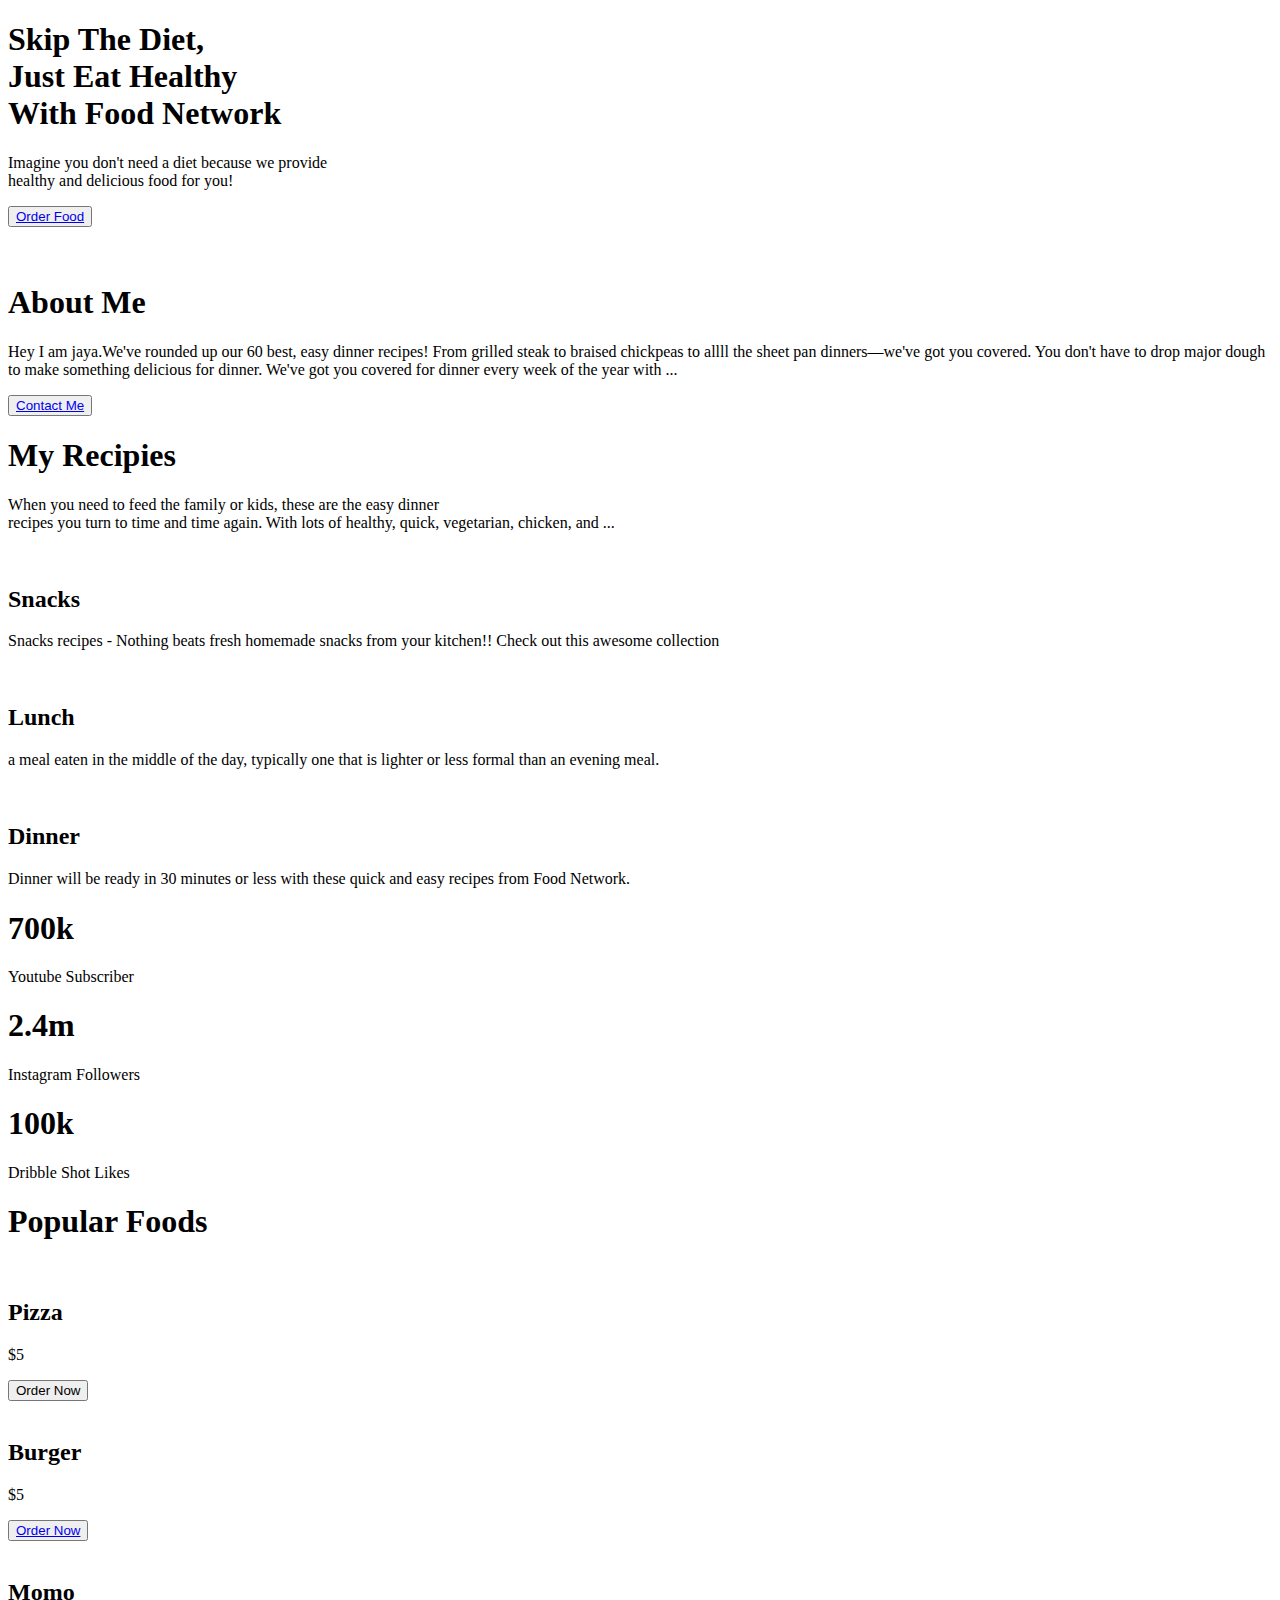
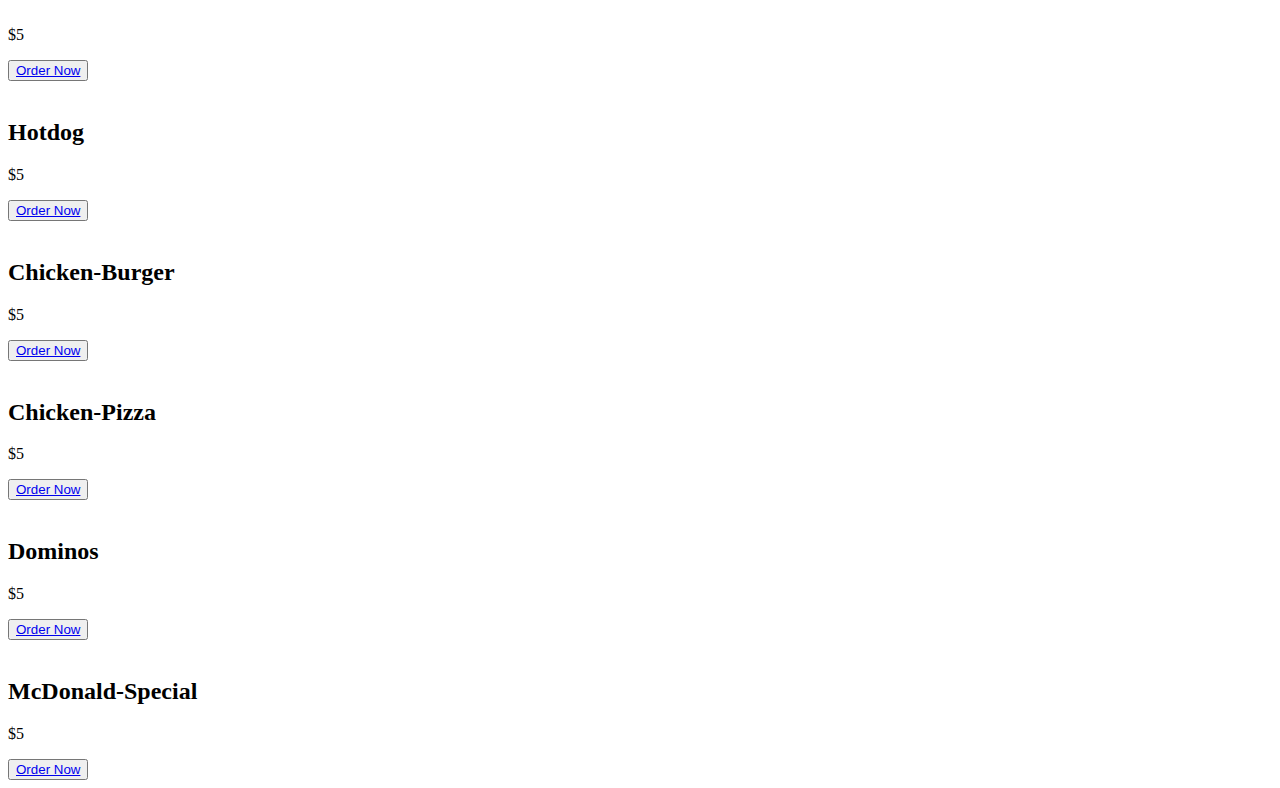
==== index.html @ 4104783a "removed footer and removed nav" ====
<!DOCTYPE html>
<html lang="en">
<head>
    <meta charset="UTF-8">
    <meta http-equiv="X-UA-Compatible" content="IE=edge">
    <meta name="viewport" content="width=device-width, initial-scale=1.0">
    <title>Food Network</title>
    <link rel="stylesheet" href="./CSS/style.css">
</head>
<body>
    
    <!-- Nav Section Start -->
    <!-- <section class="navBar">
        <div class="topNav">

            <div class="logo">
                <a href="#welcome"><span>Food</span> Network</a>
            </div>
            
            <div class="navItems">
                <a href="#welcome">Home</a>
                <a href="#about">About Me</a>
                <a href="#recipies">Recipies</a>
                <a href="#foods">Foods</a>
            </div>
        </div>
    </section> -->

   
    <!-- Nav Section End -->
            <!-- -- 
            ----
            ------
            --------
            ----------- -->
    <!-- Welcome Section Start -->

    <section class="welcome" id="welcome">
        <div class="welcomeMain">
            <div class="welcomeLeft">
                <h1>Skip The Diet,<br>Just Eat Healthy
                <br>With <span>Food</span> Network</h1>

                <p>Imagine you don't need a diet because we provide
                    <br>healthy and delicious food for you!
                </p>
                <button><a href="https://syket112.github.io/food-network/order.html">Order Food</a></button>
            </div>

            <div class="welcomeRight">
                <img src="./img/Group 8425.png" alt="">
            </div>
        </div>
    </section>





    <!-- Welcome Section End -->
                <!-- 
            ----
            ------
            --------
            ----------- -->
    <!-- About Section Start -->
    

    <section class="about" id="about">

        <div class="aboutMain">
            <div class="aboutLeft">
                <img class="img-responsive" src="./img/Person Image.png" alt="">
            </div>

            <div class="aboutRight">
                <h1>About Me</h1>
                <p>Hey I am jaya.We've rounded up our 60 best, easy dinner recipes! From grilled steak to braised chickpeas to allll the sheet pan dinners—we've got you covered. You don't have to drop major dough to make something delicious for dinner. We'​ve got you covered for dinner every week of the year with ... </p>
                <button><a href="https://syket112.github.io/food-network/contact.html">Contact Me</a></button>
            </div>
        </div>

    </section>


    <!-- About Section End -->
              <!-- 
            ----
            ------
            --------
            ----------- -->
    <!-- Recipies Section Start -->

    <section class="recipies" id="recipies">


        <div class="recipiesMain">


            <div class="recipiesHead">
                <h1 class="text-center" >My Recipies</h1>
                <p class="text-center" >
                    When you need to feed the family or kids, these are the easy dinner<br> recipes you turn to time and time again. With lots of healthy, quick, vegetarian, chicken, and ...</p>
            </div>


            <div class="recipieControl">
                <div class="recipiesBox">
                    <div class="recBox">
                        <img class="img-responsive" src="./img/Project Cover1.jpg" alt="">

                        <div class="imgDesc">
                            <h2>Snacks</h2>
                            <p>Snacks recipes - Nothing beats fresh homemade snacks from your kitchen!! Check out this awesome collection </p>
                        </div>
                    </div>
                    
                </div>

                <div class="recipiesBox">
                    <div class="recBox">
                        <img class="img-responsive"  src="./img/Project Cover.png" alt="">

                        <div class="imgDesc">
                            <h2>Lunch</h2>
                            <p>a meal eaten in the middle of the day, typically one that is lighter or less formal than an evening meal.</p>
                        </div>
                    </div>
                    
                </div>

                <div class="recipiesBox">
                    <div class="recBox">
                        <img class="img-responsive"  src="./img/Project Cover1.jpg" alt="">

                        <div class="imgDesc">
                            <h2>Dinner</h2>
                            <p>Dinner will be ready in 30 minutes or less with these quick and easy recipes from Food Network.</p>
                        </div>
                    </div>
                    
                </div>

            </div>

        </div>


    </section>

    <!-- Recipies Section End -->
                  <!-- 
                ----
                ------
                --------
                ----------- -->
    <!-- Status Bar Section Start -->

    
    <section class="statusBar">
        <div class="statusMain">
            <div class="status1">
                <h1>700k</h1>
                <p>Youtube Subscriber</p>
            </div>
            <div class="status2">
                <h1>2.4m</h1>
                <p>Instagram Followers</p>
            </div>
            <div class="status3">
                <h1>100k</h1>
                <p>Dribble Shot Likes</p>
            </div>
        </div>
    </section>


    <!-- Status Bar Section End -->
                    <!-- 
                ----
                ------
                --------
                ----------- -->
    <!-- Food Section Start -->

    <section class="foods" id="foods">


        <div class="foodsMain">


            <div class="foodsHead">
                <h1 class="text-center" >Popular Foods</h1>
               
            </div>

            <div class="foodArea">

                    <div class="foodsControl">
                        <div class="foodBox">
                            <div class="foodContainerBox">
                                <img class="img-responsive" src="./img/Project Cover.png" alt="">

                                <div class="imgDesc">
                                    <h2>Pizza</h2>
                                    <p>$5</p>
                                    <button>Order Now</button>
                                
                                </div>
                            </div>
                            
                        </div>
                    </div>



                    <div class="foodsControl">
                        <div class="foodBox">
                            <div class="foodContainerBox">
                                <img class="img-responsive" src="./img/Project Cover1.jpg" alt="">

                                <div class="imgDesc">
                                    <h2>Burger</h2>
                                    <p>$5</p>
                                    <button><a href="https://syket112.github.io/food-network/order.html">Order Now</a></button>
                                
                                </div>
                            </div>
                            
                        </div>
                    </div>




                    <div class="foodsControl">
                        <div class="foodBox">
                            <div class="foodContainerBox">
                                <img class="img-responsive" src="./img/Project Cover.png" alt="">

                                <div class="imgDesc">
                                    <h2>Momo</h2>
                                    <p>$5</p>
                                    <button><a href="https://syket112.github.io/food-network/order.html">Order Now</a></button>
                                
                                </div>
                            </div>
                            
                        </div>
                    </div>



                    <div class="foodsControl">
                        <div class="foodBox">
                            <div class="foodContainerBox">
                                <img class="img-responsive" src="./img/Project Cover1.jpg" alt="">

                                <div class="imgDesc">
                                    <h2>Hotdog</h2>
                                    <p>$5</p>
                                    <button><a href="https://syket112.github.io/food-network/order.html">Order Now</a></button>
                                
                                </div>
                            </div>
                            
                        </div>
                    </div>

             </div>
          

               

        </div>


        <div class="foodArea">

            <div class="foodsControl">
                <div class="foodBox">
                    <div class="foodContainerBox">
                        <img class="img-responsive" src="./img/Project Cover.png" alt="">

                        <div class="imgDesc">
                            <h2>Chicken-Burger</h2>
                            <p>$5</p>
                            <button><a href="https://syket112.github.io/food-network/order.html">Order Now</a></button>
                        
                        </div>
                    </div>
                    
                </div>
            </div>



            <div class="foodsControl">
                <div class="foodBox">
                    <div class="foodContainerBox">
                        <img class="img-responsive" src="./img/Project Cover1.jpg" alt="">

                        <div class="imgDesc">
                            <h2>Chicken-Pizza</h2>
                            <p>$5</p>
                            <button><a href="https://syket112.github.io/food-network/order.html">Order Now</a></button>
                        
                        </div>
                    </div>
                    
                </div>
            </div>




            <div class="foodsControl">
                <div class="foodBox">
                    <div class="foodContainerBox">
                        <img class="img-responsive" src="./img/Project Cover.png" alt="">

                        <div class="imgDesc">
                            <h2>Dominos</h2>
                            <p>$5</p>
                            <button><a href="https://syket112.github.io/food-network/order.html">Order Now</a></button>
                        
                        </div>
                    </div>
                    
                </div>
            </div>



            <div class="foodsControl">
                <div class="foodBox">
                    <div class="foodContainerBox">
                        <img class="img-responsive" src="./img/Project Cover1.jpg" alt="">

                        <div class="imgDesc">
                            <h2>McDonald-Special</h2>
                            <p>$5</p>
                            <button><a href="https://syket112.github.io/food-network/order.html">Order Now</a></button>
                        
                        </div>
                    </div>
                    
                </div>
            </div>

     </div>
  

       

</div>


    </section>




    <!-- Food Section End -->
    <!-- Footer Section Start -->

    <!-- <section class="footer">
        <h1 class="text-center"><span>Food</span> Network</h1>
        <h3 class="text-center">@CopyRight 2021 |All Rights Reserved</h3>
    </section> -->

    <!-- Footer Section End -->
</body>
</html>
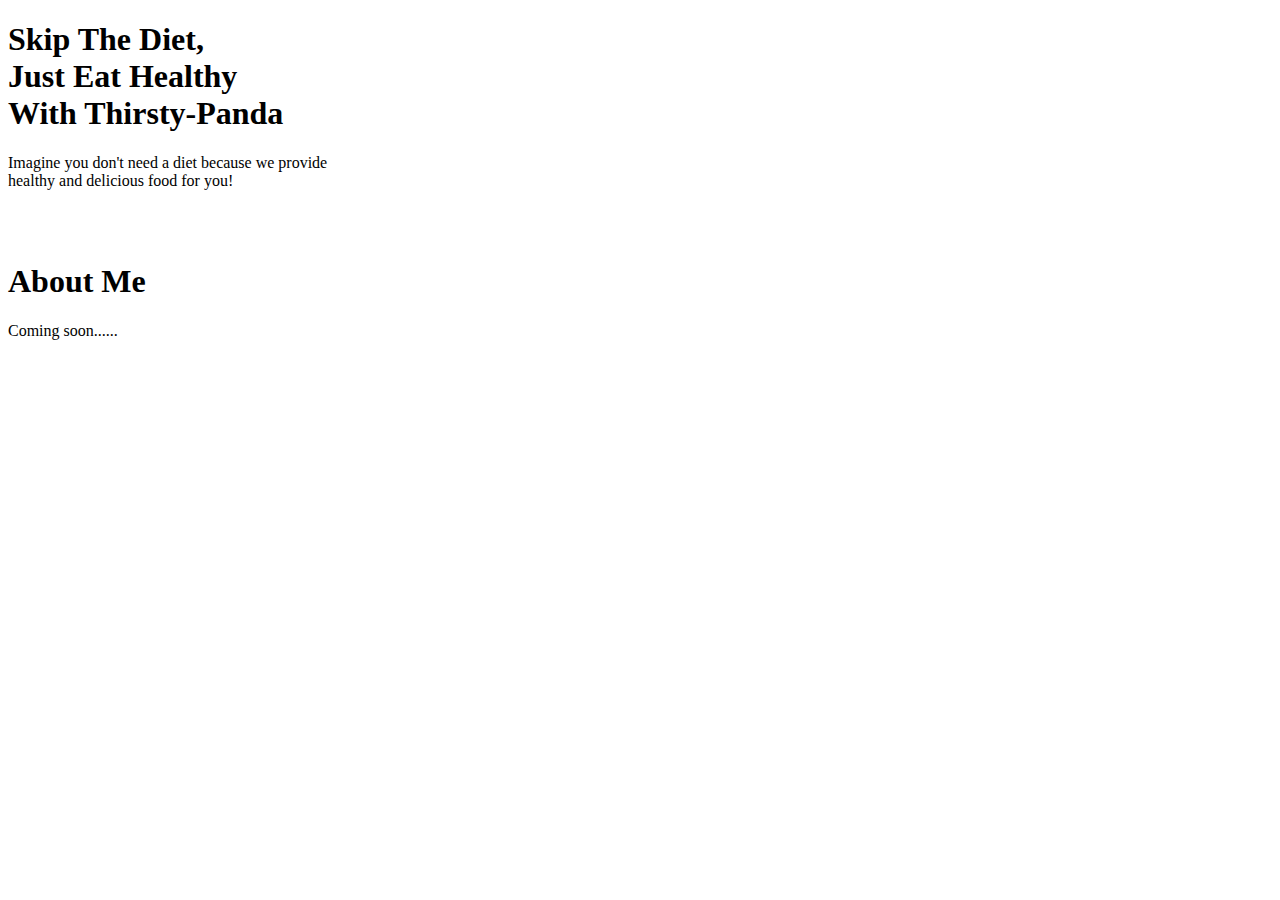
==== commit 981c0f63: "added coming soon and new icon" ====
--- a/index.html
+++ b/index.html
@@ -39,16 +39,15 @@
         <div class="welcomeMain">
             <div class="welcomeLeft">
                 <h1>Skip The Diet,<br>Just Eat Healthy
-                <br>With <span>Food</span> Network</h1>
+                <br>With <span>Thirsty-Panda</span></h1>
 
                 <p>Imagine you don't need a diet because we provide
                     <br>healthy and delicious food for you!
                 </p>
-                <button><a href="https://syket112.github.io/food-network/order.html">Order Food</a></button>
             </div>
 
             <div class="welcomeRight">
-                <img src="./img/Group 8425.png" alt="">
+                <img src="https://cdn.dribbble.com/users/2398700/screenshots/6225309/panda-for-dribbble4.gif" alt="">
             </div>
         </div>
     </section>
@@ -75,8 +74,7 @@
 
             <div class="aboutRight">
                 <h1>About Me</h1>
-                <p>Hey I am jaya.We've rounded up our 60 best, easy dinner recipes! From grilled steak to braised chickpeas to allll the sheet pan dinners—we've got you covered. You don't have to drop major dough to make something delicious for dinner. We'​ve got you covered for dinner every week of the year with ... </p>
-                <button><a href="https://syket112.github.io/food-network/contact.html">Contact Me</a></button>
+                <p>Coming soon......</p>
             </div>
         </div>
 
@@ -91,7 +89,7 @@
             ----------- -->
     <!-- Recipies Section Start -->
 
-    <section class="recipies" id="recipies">
+    <!-- <section class="recipies" id="recipies">
 
 
         <div class="recipiesMain">
@@ -146,7 +144,7 @@
         </div>
 
 
-    </section>
+    </section> -->
 
     <!-- Recipies Section End -->
                   <!-- 
@@ -157,7 +155,7 @@
     <!-- Status Bar Section Start -->
 
     
-    <section class="statusBar">
+    <!-- <section class="statusBar">
         <div class="statusMain">
             <div class="status1">
                 <h1>700k</h1>
@@ -172,7 +170,7 @@
                 <p>Dribble Shot Likes</p>
             </div>
         </div>
-    </section>
+    </section> -->
 
 
     <!-- Status Bar Section End -->
@@ -183,7 +181,7 @@
                 ----------- -->
     <!-- Food Section Start -->
 
-    <section class="foods" id="foods">
+    <!-- <section class="foods" id="foods">
 
 
         <div class="foodsMain">
@@ -356,7 +354,7 @@
 </div>
 
 
-    </section>
+    </section> -->
 
 
 
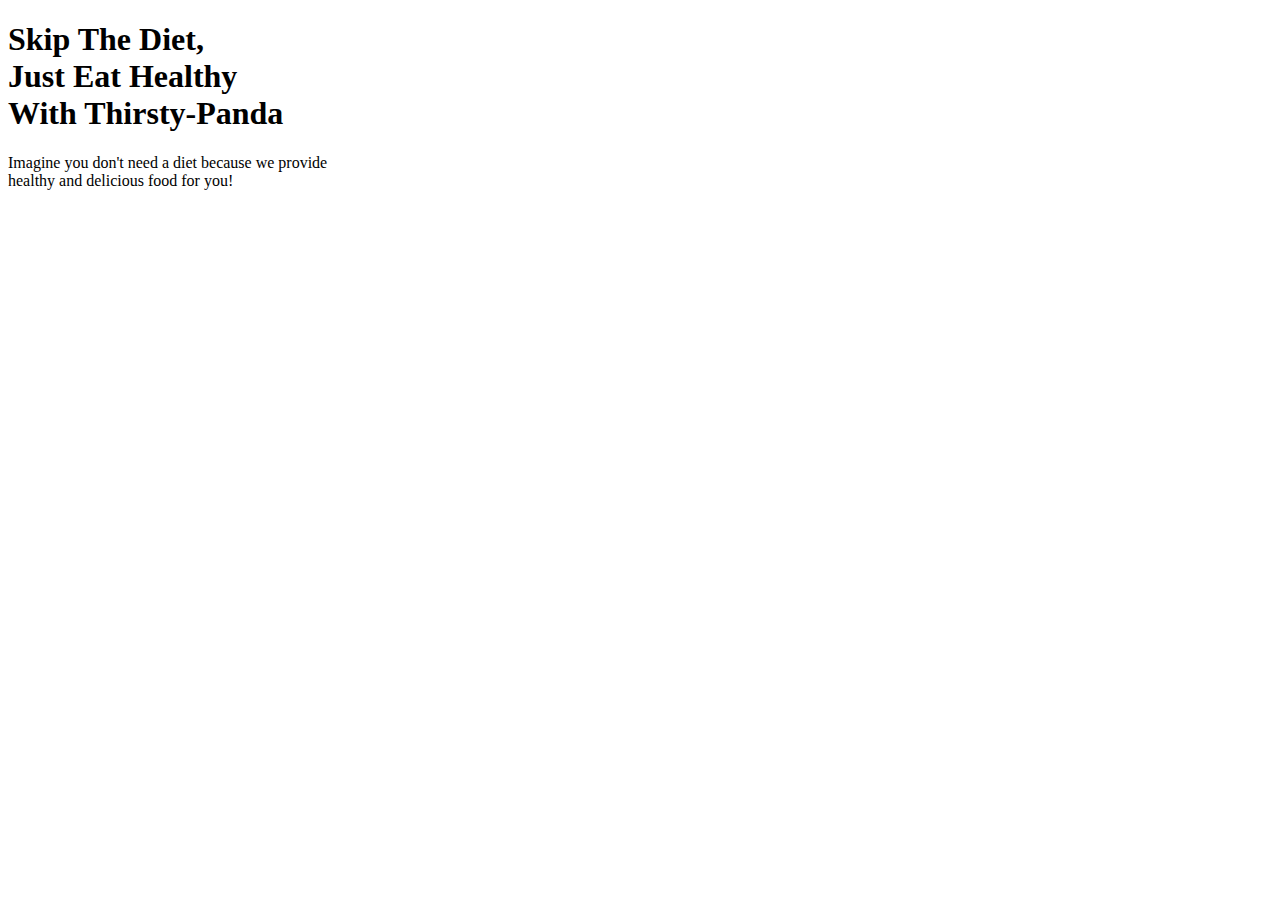
==== commit b16483e5: "added bootstrap" ====
--- a/index.html
+++ b/index.html
@@ -4,8 +4,9 @@
     <meta charset="UTF-8">
     <meta http-equiv="X-UA-Compatible" content="IE=edge">
     <meta name="viewport" content="width=device-width, initial-scale=1.0">
-    <title>Food Network</title>
+    <title>Thirsty Panda</title>
     <link rel="stylesheet" href="./CSS/style.css">
+    <link href="https://cdn.jsdelivr.net/npm/bootstrap@5.3.2/dist/css/bootstrap.min.css" rel="stylesheet" integrity="sha384-T3c6CoIi6uLrA9TneNEoa7RxnatzjcDSCmG1MXxSR1GAsXEV/Dwwykc2MPK8M2HN" crossorigin="anonymous">
 </head>
 <body>
     
@@ -46,7 +47,7 @@
                 </p>
             </div>
 
-            <div class="welcomeRight">
+            <div class="welcomeRight pt-5">
                 <img src="https://cdn.dribbble.com/users/2398700/screenshots/6225309/panda-for-dribbble4.gif" alt="">
             </div>
         </div>
@@ -65,7 +66,7 @@
     <!-- About Section Start -->
     
 
-    <section class="about" id="about">
+    <!-- <section class="about" id="about">
 
         <div class="aboutMain">
             <div class="aboutLeft">
@@ -78,7 +79,7 @@
             </div>
         </div>
 
-    </section>
+    </section> -->
 
 
     <!-- About Section End -->
@@ -368,5 +369,6 @@
     </section> -->
 
     <!-- Footer Section End -->
+    <script src="https://cdn.jsdelivr.net/npm/bootstrap@5.3.2/dist/js/bootstrap.bundle.min.js" integrity="sha384-C6RzsynM9kWDrMNeT87bh95OGNyZPhcTNXj1NW7RuBCsyN/o0jlpcV8Qyq46cDfL" crossorigin="anonymous"></script>
 </body>
 </html>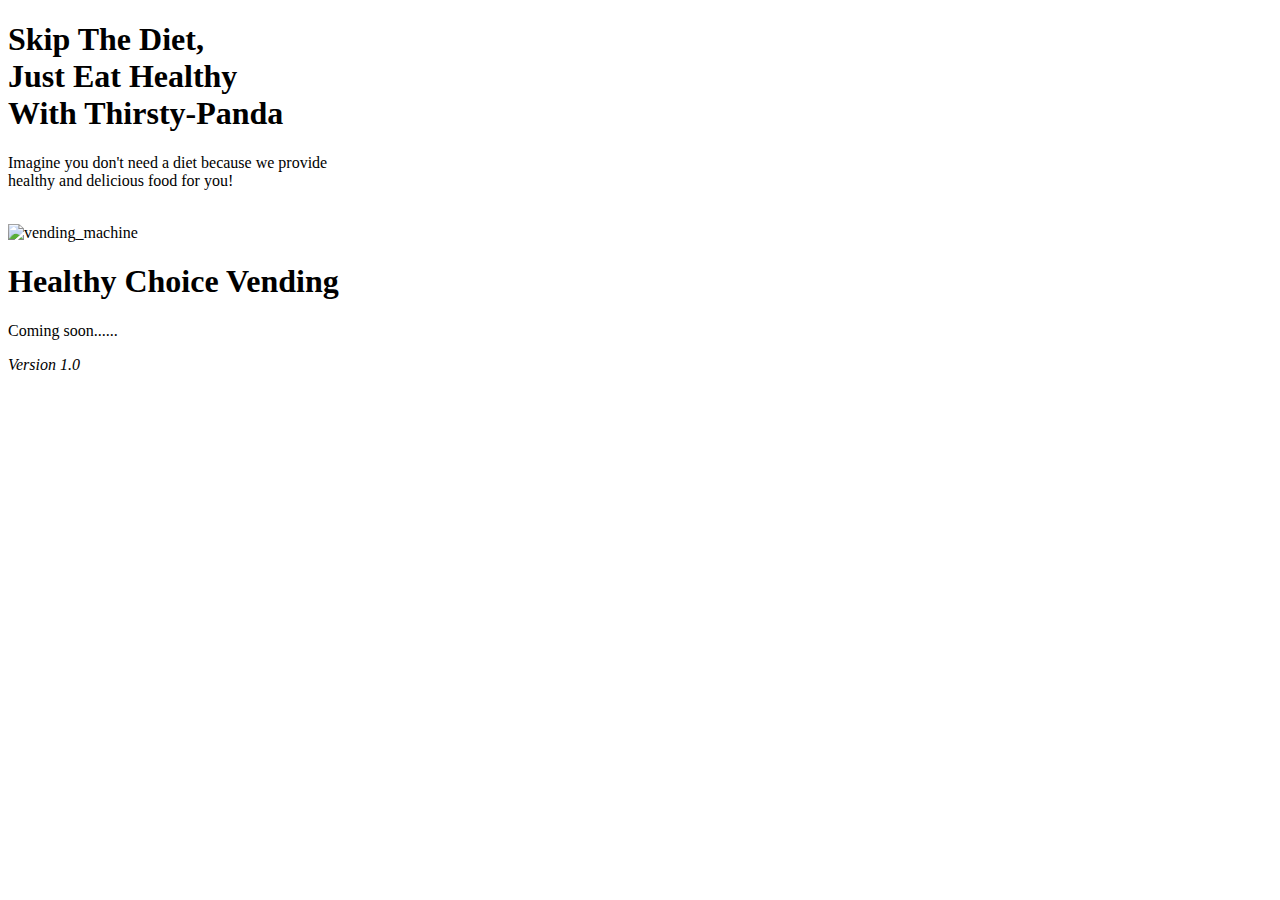
==== commit 77dbf6d5: "removed img" ====
--- a/index.html
+++ b/index.html
@@ -66,20 +66,20 @@
     <!-- About Section Start -->
     
 
-    <!-- <section class="about" id="about">
+    <section class="about" id="about">
 
         <div class="aboutMain">
             <div class="aboutLeft">
-                <img class="img-responsive" src="./img/Person Image.png" alt="">
+                <img class="img-responsive" src="https://scene7.samsclub.com/is/image/samsclub/0760799741071_B?$DT_PDP_BB$" alt="vending_machine">
             </div>
 
             <div class="aboutRight">
-                <h1>About Me</h1>
+                <h1>Healthy Choice Vending</h1>
                 <p>Coming soon......</p>
             </div>
         </div>
 
-    </section> -->
+    </section>
 
 
     <!-- About Section End -->
@@ -362,7 +362,7 @@
 
     <!-- Food Section End -->
     <!-- Footer Section Start -->
-
+<i class="fa fa-align-right fa-code" aria-hidden="true"><span>Version 1.0</span></i>
     <!-- <section class="footer">
         <h1 class="text-center"><span>Food</span> Network</h1>
         <h3 class="text-center">@CopyRight 2021 |All Rights Reserved</h3>
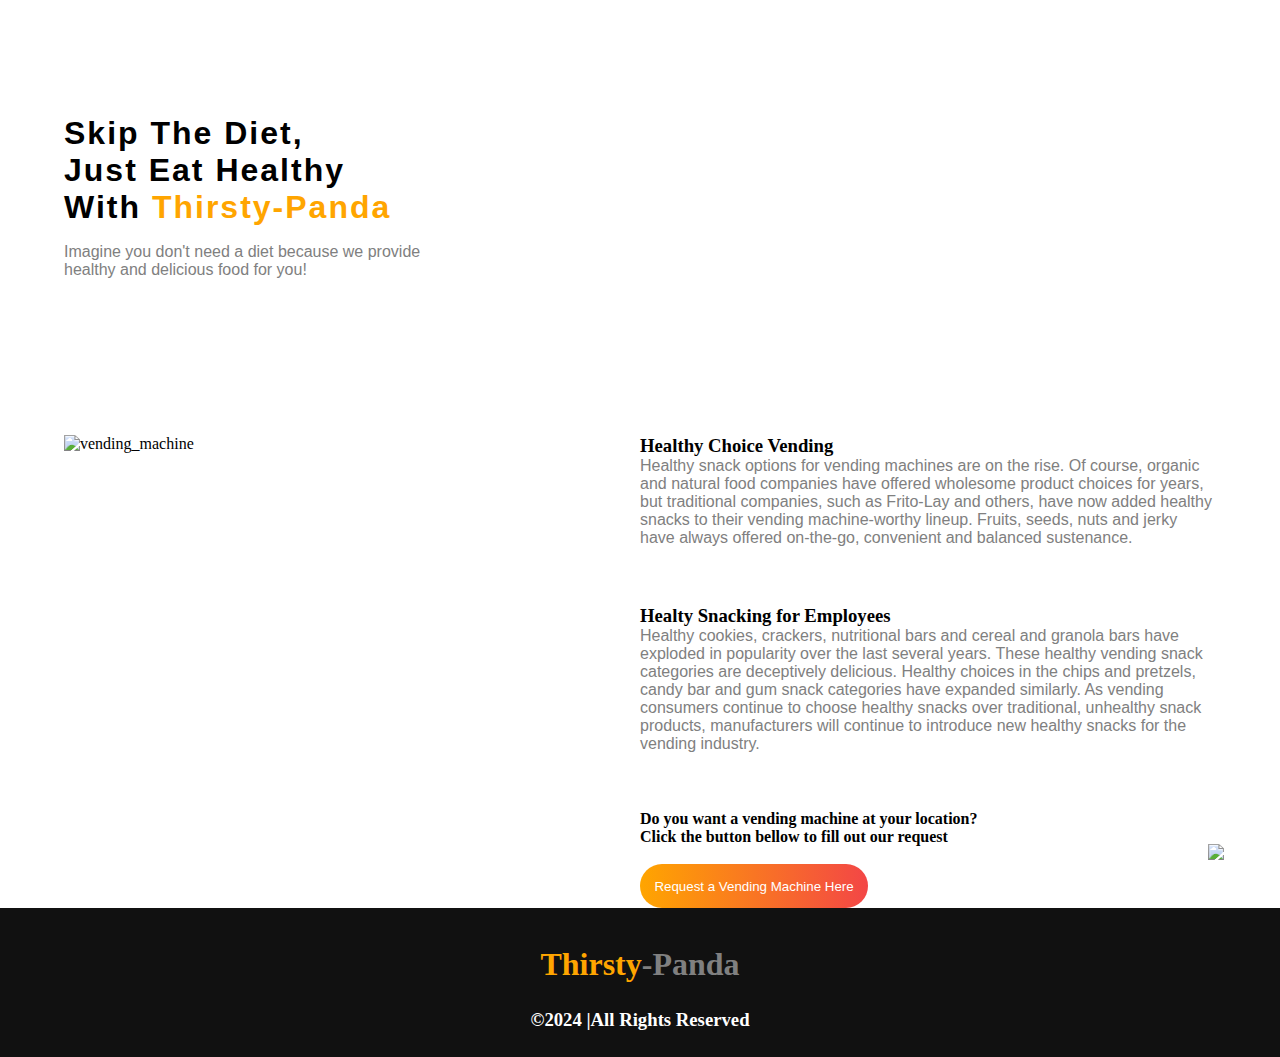
==== commit fc4e03d7: "update styles and layout" ====
--- a/index.html
+++ b/index.html
@@ -1,7 +1,8 @@
 <!DOCTYPE html>
 <html lang="en">
 <head>
-    <meta charset="UTF-8">
+    <meta charset="UTF-8">    
+    <link rel="icon" type="image/png" href="https://lh3.googleusercontent.com/a/ACg8ocL2rBPxXr1Wxf8DZQS3KLcbq5buh7o4FQ2tx06K7PZCUQ=s96-c-rg-br100">
     <meta http-equiv="X-UA-Compatible" content="IE=edge">
     <meta name="viewport" content="width=device-width, initial-scale=1.0">
     <title>Thirsty Panda</title>
@@ -46,25 +47,11 @@
                     <br>healthy and delicious food for you!
                 </p>
             </div>
-
-            <div class="welcomeRight pt-5">
-                <img src="https://cdn.dribbble.com/users/2398700/screenshots/6225309/panda-for-dribbble4.gif" alt="">
-            </div>
+            <!-- <div class="welcomeLeft">
+                <img src="https://media2.giphy.com/media/5D4orIAAOJOHyp8rs9/200w.webp" width="400" alt="">
+            </div> -->
         </div>
     </section>
-
-
-
-
-
-    <!-- Welcome Section End -->
-                <!-- 
-            ----
-            ------
-            --------
-            ----------- -->
-    <!-- About Section Start -->
-    
 
     <section class="about" id="about">
 
@@ -74,11 +61,26 @@
             </div>
 
             <div class="aboutRight">
-                <h1>Healthy Choice Vending</h1>
-                <p>Coming soon......</p>
+                <h3>Healthy Choice Vending</h3>
+                <p>
+                    Healthy snack options for vending machines are on the rise. Of course, organic and natural food companies have 
+                    offered wholesome product choices for years, but traditional companies, such as Frito-Lay and others, have now 
+                    added healthy snacks to their vending machine-worthy lineup. Fruits, seeds, nuts and jerky have always offered 
+                    on-the-go, convenient and balanced sustenance.
+                </p>
+                <h3>Healty Snacking for Employees</h3>
+                <P>
+                    Healthy cookies, crackers, nutritional bars and cereal and granola bars have exploded in popularity over the 
+                    last several years. These healthy vending snack categories are deceptively delicious. Healthy choices in the 
+                    chips and pretzels, candy bar and gum snack categories have expanded similarly. As vending consumers continue 
+                    to choose healthy snacks over traditional, unhealthy snack products, manufacturers will continue to introduce 
+                    new healthy snacks for the vending industry.
+                </P>
+                <h4>Do you want a vending machine at your location? <br>  Click the button bellow to fill out our request</h4>
+                <br>
+            <button class="btn btn-primary" >Request a Vending Machine Here</button>
             </div>
         </div>
-
     </section>
 
 
@@ -88,71 +90,7 @@
             ------
             --------
             ----------- -->
-    <!-- Recipies Section Start -->
-
-    <!-- <section class="recipies" id="recipies">
-
-
-        <div class="recipiesMain">
-
-
-            <div class="recipiesHead">
-                <h1 class="text-center" >My Recipies</h1>
-                <p class="text-center" >
-                    When you need to feed the family or kids, these are the easy dinner<br> recipes you turn to time and time again. With lots of healthy, quick, vegetarian, chicken, and ...</p>
-            </div>
-
-
-            <div class="recipieControl">
-                <div class="recipiesBox">
-                    <div class="recBox">
-                        <img class="img-responsive" src="./img/Project Cover1.jpg" alt="">
-
-                        <div class="imgDesc">
-                            <h2>Snacks</h2>
-                            <p>Snacks recipes - Nothing beats fresh homemade snacks from your kitchen!! Check out this awesome collection </p>
-                        </div>
-                    </div>
-                    
-                </div>
-
-                <div class="recipiesBox">
-                    <div class="recBox">
-                        <img class="img-responsive"  src="./img/Project Cover.png" alt="">
-
-                        <div class="imgDesc">
-                            <h2>Lunch</h2>
-                            <p>a meal eaten in the middle of the day, typically one that is lighter or less formal than an evening meal.</p>
-                        </div>
-                    </div>
-                    
-                </div>
-
-                <div class="recipiesBox">
-                    <div class="recBox">
-                        <img class="img-responsive"  src="./img/Project Cover1.jpg" alt="">
-
-                        <div class="imgDesc">
-                            <h2>Dinner</h2>
-                            <p>Dinner will be ready in 30 minutes or less with these quick and easy recipes from Food Network.</p>
-                        </div>
-                    </div>
-                    
-                </div>
-
-            </div>
-
-        </div>
-
-
-    </section> -->
-
-    <!-- Recipies Section End -->
-                  <!-- 
-                ----
-                ------
-                --------
-                ----------- -->
+    
     <!-- Status Bar Section Start -->
 
     
@@ -182,191 +120,21 @@
                 ----------- -->
     <!-- Food Section Start -->
 
-    <!-- <section class="foods" id="foods">
-
-
-        <div class="foodsMain">
-
-
-            <div class="foodsHead">
-                <h1 class="text-center" >Popular Foods</h1>
-               
-            </div>
-
-            <div class="foodArea">
-
-                    <div class="foodsControl">
-                        <div class="foodBox">
-                            <div class="foodContainerBox">
-                                <img class="img-responsive" src="./img/Project Cover.png" alt="">
-
-                                <div class="imgDesc">
-                                    <h2>Pizza</h2>
-                                    <p>$5</p>
-                                    <button>Order Now</button>
-                                
-                                </div>
-                            </div>
-                            
-                        </div>
-                    </div>
-
-
-
-                    <div class="foodsControl">
-                        <div class="foodBox">
-                            <div class="foodContainerBox">
-                                <img class="img-responsive" src="./img/Project Cover1.jpg" alt="">
-
-                                <div class="imgDesc">
-                                    <h2>Burger</h2>
-                                    <p>$5</p>
-                                    <button><a href="https://syket112.github.io/food-network/order.html">Order Now</a></button>
-                                
-                                </div>
-                            </div>
-                            
-                        </div>
-                    </div>
-
-
-
-
-                    <div class="foodsControl">
-                        <div class="foodBox">
-                            <div class="foodContainerBox">
-                                <img class="img-responsive" src="./img/Project Cover.png" alt="">
-
-                                <div class="imgDesc">
-                                    <h2>Momo</h2>
-                                    <p>$5</p>
-                                    <button><a href="https://syket112.github.io/food-network/order.html">Order Now</a></button>
-                                
-                                </div>
-                            </div>
-                            
-                        </div>
-                    </div>
-
-
-
-                    <div class="foodsControl">
-                        <div class="foodBox">
-                            <div class="foodContainerBox">
-                                <img class="img-responsive" src="./img/Project Cover1.jpg" alt="">
-
-                                <div class="imgDesc">
-                                    <h2>Hotdog</h2>
-                                    <p>$5</p>
-                                    <button><a href="https://syket112.github.io/food-network/order.html">Order Now</a></button>
-                                
-                                </div>
-                            </div>
-                            
-                        </div>
-                    </div>
-
-             </div>
-          
-
-               
-
-        </div>
-
-
-        <div class="foodArea">
-
-            <div class="foodsControl">
-                <div class="foodBox">
-                    <div class="foodContainerBox">
-                        <img class="img-responsive" src="./img/Project Cover.png" alt="">
-
-                        <div class="imgDesc">
-                            <h2>Chicken-Burger</h2>
-                            <p>$5</p>
-                            <button><a href="https://syket112.github.io/food-network/order.html">Order Now</a></button>
-                        
-                        </div>
-                    </div>
-                    
-                </div>
-            </div>
-
-
-
-            <div class="foodsControl">
-                <div class="foodBox">
-                    <div class="foodContainerBox">
-                        <img class="img-responsive" src="./img/Project Cover1.jpg" alt="">
-
-                        <div class="imgDesc">
-                            <h2>Chicken-Pizza</h2>
-                            <p>$5</p>
-                            <button><a href="https://syket112.github.io/food-network/order.html">Order Now</a></button>
-                        
-                        </div>
-                    </div>
-                    
-                </div>
-            </div>
-
-
-
-
-            <div class="foodsControl">
-                <div class="foodBox">
-                    <div class="foodContainerBox">
-                        <img class="img-responsive" src="./img/Project Cover.png" alt="">
-
-                        <div class="imgDesc">
-                            <h2>Dominos</h2>
-                            <p>$5</p>
-                            <button><a href="https://syket112.github.io/food-network/order.html">Order Now</a></button>
-                        
-                        </div>
-                    </div>
-                    
-                </div>
-            </div>
-
-
-
-            <div class="foodsControl">
-                <div class="foodBox">
-                    <div class="foodContainerBox">
-                        <img class="img-responsive" src="./img/Project Cover1.jpg" alt="">
-
-                        <div class="imgDesc">
-                            <h2>McDonald-Special</h2>
-                            <p>$5</p>
-                            <button><a href="https://syket112.github.io/food-network/order.html">Order Now</a></button>
-                        
-                        </div>
-                    </div>
-                    
-                </div>
-            </div>
-
-     </div>
-  
-
-       
-
+    <!-- Chat Section-->
+<div style="float:right; bottom: 2%; position: sticky;z-index: 1;">
+    <img src="https://media1.giphy.com/media/DTdSXmfoa8tnBnoxi6/200w.webp" width="100" >
+    <br>
+    <i class="fa fa-align-right fa-code" aria-hidden="true"><span style="color: white;">Version 1.0</span></i>
 </div>
-
-
-    </section> -->
-
-
+<!-- End Chat Section-->
 
 
     <!-- Food Section End -->
     <!-- Footer Section Start -->
-<i class="fa fa-align-right fa-code" aria-hidden="true"><span>Version 1.0</span></i>
-    <!-- <section class="footer">
-        <h1 class="text-center"><span>Food</span> Network</h1>
-        <h3 class="text-center">@CopyRight 2021 |All Rights Reserved</h3>
-    </section> -->
+    <section class="footer">
+        <h1 class="text-center"><span>Thirsty</span>-Panda</h1>
+        <h3 class="text-center">©2024 |All Rights Reserved</h3>
+    </section>
 
     <!-- Footer Section End -->
     <script src="https://cdn.jsdelivr.net/npm/bootstrap@5.3.2/dist/js/bootstrap.bundle.min.js" integrity="sha384-C6RzsynM9kWDrMNeT87bh95OGNyZPhcTNXj1NW7RuBCsyN/o0jlpcV8Qyq46cDfL" crossorigin="anonymous"></script>
--- a/CSS/style.css
+++ b/CSS/style.css
@@ -0,0 +1,345 @@
+
+/* Universal Start */
+
+
+
+*{
+    margin: 0;
+    padding: 0;
+    box-sizing: border-box;
+    scroll-behavior: smooth;
+}
+
+.text-center{
+    text-align: center;
+}
+
+.secondary{
+    color: orange;
+}
+
+
+img-responsive{
+    width: 100%;
+}
+h2{
+    font-family:'Trebuchet MS', 'Lucida Sans Unicode', 'Lucida Grande', 'Lucida Sans', Arial, sans-serif;
+    
+}
+
+p{
+    font-family: Verdana, Geneva, Tahoma, sans-serif;
+    color: gray;
+}
+
+
+button{
+    color: #fff;
+    padding: 2.5%;
+    background-image: linear-gradient(to right, orange ,rgb(243, 70, 70));
+    border-radius: 25px;
+    cursor: pointer;
+    border: transparent;
+    
+}
+
+ button:hover{
+    background-image: linear-gradient(to left, orange ,rgb(243, 70, 70));
+}
+
+button a{
+    text-decoration: none;
+    color: #fff;
+}
+
+
+
+/* Universal End*/
+/* <!-- -- 
+----
+------
+--------
+----------- --> */
+/* <!-- Nav Section Start --> */
+
+ .navBar{
+    position: sticky;
+    top: 0;
+    background-color: rgba(221, 205, 150, 0.5);
+    padding-bottom: 1%;
+ }
+
+.topNav{
+    display: flex;
+    justify-content: space-between;
+    padding: 2%;
+    height: 10vh;
+
+  
+    
+}
+
+.navBar a{
+    text-decoration: none;
+    font-weight: 800;
+    
+    
+}
+
+.topNav .logo a{
+    color: #111;
+    font-weight: 900;
+    letter-spacing: 0.1em;
+    font-family: 'Franklin Gothic Medium', 'Arial Narrow', Arial, sans-serif;
+}
+
+.topNav .logo a span{
+    color: orange;
+}
+
+.topNav .navItems{
+    margin-right: 1%;
+}
+
+.topNav .navItems a{
+    margin-right: 1em;
+    color: #111;
+}
+
+.topNav .navItems a:hover{
+    color: orange;
+}
+
+
+/* <!-- Nav Section End --> */
+ /* <!-- -- 
+----
+------
+--------
+----------- -- !> */
+/* Welcome Section Start */
+
+
+
+.welcomeMain{
+    display: flex;
+    /* border: 2px solid; */
+    margin: 0 5%;
+}
+
+.welcomeMain .welcomeLeft{
+    padding-top: 10%; 
+    width: 50%;
+} 
+
+.welcomeMain .welcomeRight{
+    width: 50%;
+    
+    
+}
+
+.welcomeMain .welcomeRight img{
+     max-width: 100%;
+    max-height: 80vh;
+} 
+
+.welcomeMain h1{
+    font-size: 2em;
+    padding-bottom: 3%;
+    letter-spacing: 2px;
+    font-weight: 800;
+    font-family: 'Franklin Gothic Medium', 'Arial Narrow', Arial, sans-serif;
+}
+
+.welcomeMain h1 span{
+    color: orange;
+    
+}
+
+.welcomeMain p{
+    color: gray;
+    padding-bottom: 7%;
+}
+
+
+
+/* Welcome Section End */
+ /* <!-- -- 
+----
+------
+--------
+----------- -- !> */
+/* About Section Start */
+
+section.about{
+    background-image: url('../img/7.png');
+    background-repeat: no-repeat;
+    /* background-position: center; */
+    /* width: 100vw; */
+    /* border: 2px solid; */
+    background-size: cover;
+    
+}
+
+.aboutMain{
+    display: flex;
+    /* border: 2px solid; */
+    margin: 0 5%;    
+}
+
+.aboutMain .aboutLeft{
+    width: 50%;
+    margin-top: 10%;
+}
+
+.aboutMain .aboutRight{
+    width: 50%;
+    margin-top: 10%;
+}
+
+.aboutMain .aboutRight h1{
+    padding-bottom: 4%;
+}
+.aboutMain .aboutRight p{
+    padding-bottom: 10%;
+}
+
+.aboutMain .aboutLeft img {
+    max-width: 100%;
+    max-height: 80vh;
+    /* width: 100px; */
+}
+
+
+
+
+
+
+/* About Section End */
+ /* <!-- -- 
+----
+------
+--------
+----------- -- !> */
+/* Recipies Section Start */
+
+.recipies{
+    margin-top: 5%;
+}
+
+.recipieControl{
+    display: flex;
+}
+
+.recBox{
+    /* border: 2px solid; */
+    padding: 5%;
+    margin: 5%;
+    box-shadow:5px 10px 10px 5px rgba(0, 0, 0, 0.1) ;
+    border-radius: 4%;
+    
+}
+
+.recBox img{
+    max-width: 100%;
+    margin-bottom: 20%;
+    
+}
+
+
+
+
+
+
+
+
+/* Recipies Section End */
+ /* <!-- -- 
+----
+------
+--------
+----------- -- !> */
+/* Status Bar Start */
+
+.statusBar{
+    /* border: 2px solid; */
+    margin: 4% 2%;
+    padding: 3%;
+    box-shadow:10px 10px 10px 10px  rgba(0, 0, 0, 0.2) ;
+    border-radius: 20px;
+}
+
+.statusMain{
+    display: flex;
+    justify-content: space-between;
+}
+/* Status Bar End */
+ /* <!-- -- 
+----
+------
+--------
+----------- -- !> */
+/* Food Setcion Start */
+
+
+
+.foods{
+    margin-top: 5%;
+}
+
+.foodArea{
+    display: flex;
+    
+}
+
+
+.foodBox{
+    /* border: 2px solid; */
+    padding: 5%;
+    margin: 5%;
+    box-shadow:5px 10px 10px 5px rgba(0, 0, 0, 0.1) ;
+    border-radius: 4%;
+    border: 2px solid;
+
+    
+    
+}
+
+.foodBox img{
+    max-width: 100%;
+    
+    
+}
+
+.imgDesc h2 {
+    width: 100%;
+    font-size: 20px;
+    font-weight: 900;
+    padding-bottom: 2%;
+}
+
+
+
+/* Food Setcion End */
+/* footer Start */
+section.footer{
+    background-color: #111;
+    margin-bottom: 2%;
+    bottom: 10;
+    width: 100%;
+    position: absolute;
+
+}
+.footer h1 span{
+    color: orange;
+}
+.footer h1{
+    color: gray;
+    padding-top: 3%;
+}
+
+.footer h3{
+    color: #fff;
+    padding: 2% 0;
+}
+/* footer end */
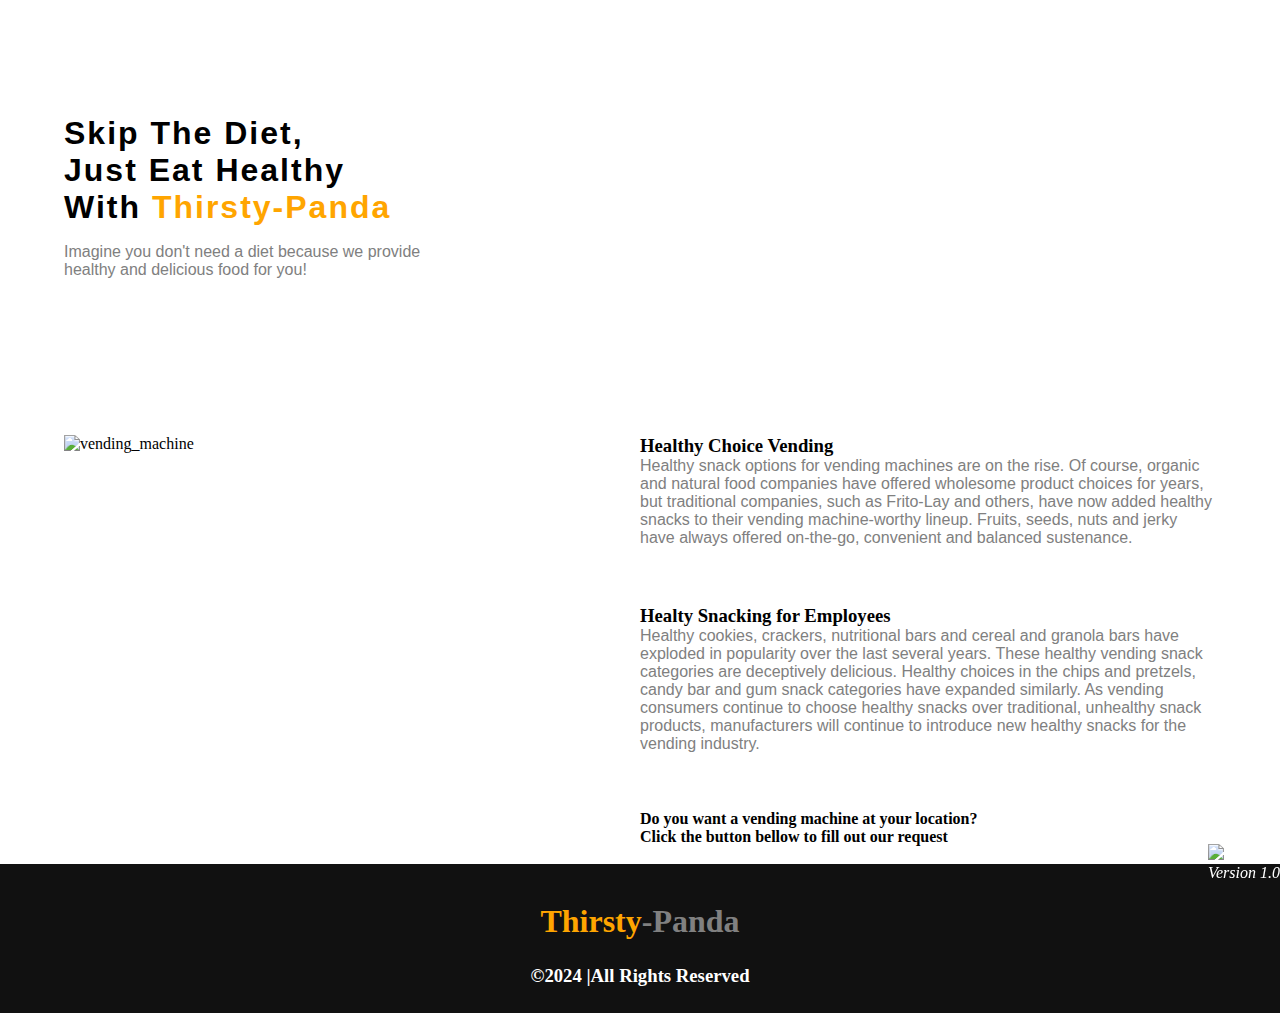
==== commit c6c9a2a2: "update order page" ====
--- a/index.html
+++ b/index.html
@@ -1,7 +1,7 @@
 <!DOCTYPE html>
 <html lang="en">
 <head>
-    <meta charset="UTF-8">    
+    <meta charset="UTF-8">
     <link rel="icon" type="image/png" href="https://lh3.googleusercontent.com/a/ACg8ocL2rBPxXr1Wxf8DZQS3KLcbq5buh7o4FQ2tx06K7PZCUQ=s96-c-rg-br100">
     <meta http-equiv="X-UA-Compatible" content="IE=edge">
     <meta name="viewport" content="width=device-width, initial-scale=1.0">
@@ -28,9 +28,8 @@
         </div>
     </section> -->
 
-   
     <!-- Nav Section End -->
-            <!-- -- 
+            <!-- --
             ----
             ------
             --------
@@ -78,14 +77,14 @@
                 </P>
                 <h4>Do you want a vending machine at your location? <br>  Click the button bellow to fill out our request</h4>
                 <br>
-            <button class="btn btn-primary" >Request a Vending Machine Here</button>
+            <!-- <a href="/order.html" class="btn btn-primary" >Request a Vending Machine Here</a> -->
             </div>
         </div>
     </section>
 
 
     <!-- About Section End -->
-              <!-- 
+        <!--
             ----
             ------
             --------
--- a/CSS/style.css
+++ b/CSS/style.css
@@ -172,7 +172,6 @@
 /* About Section Start */
 
 section.about{
-    background-image: url('../img/7.png');
     background-repeat: no-repeat;
     /* background-position: center; */
     /* width: 100vw; */
